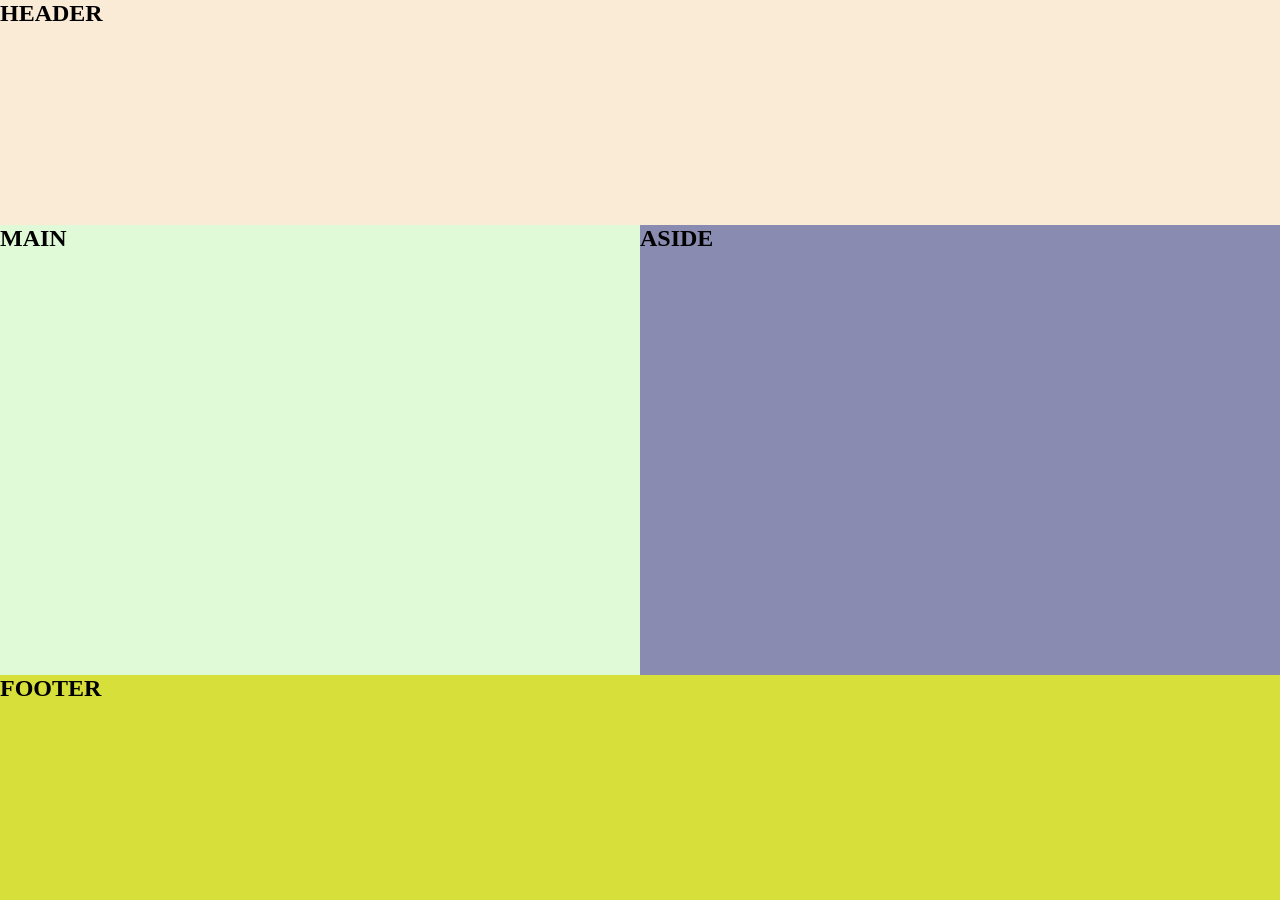
==== exemplo.html @ c854e50a "chore : refatoração do projeto base." ====
<!DOCTYPE html>
<html lang="pt-br">
<head>
    <meta charset="UTF-8">
    <meta name="viewport" content="width=device-width, initial-scale=1.0">
    <title>Exemplo - Grid</title>
    <link rel="stylesheet" href="./css/grid.css">
</head>
<body>
    <div class="container">
        <header class="header"><h2>HEADER</h2></header>
        <main class="main"><h2>MAIN</h2></main>
        <aside class="aside"><h2>ASIDE</h2></aside>
        <footer class="footer"><h2>FOOTER</h2></footer>
    </div>

</body>
</html>
---- css/grid.css ----
* {
  margin: 0;
  padding: 0;
  box-sizing: border-box;
}

body {
  width: 100vw;
  height: 100vh;
}

/* .item{
    background-color: #205a23;
    color: #fff;
}

.container{
    display: grid;
    
    grid-template-columns:repeat(3,1fr);
     column-gap: 10px; 

    grid-template-rows: repeat(2,1fr);
     row-gap: 10px ; 

    gap: 10px;
}  
*/

/* .container {
  display: grid;

  grid-template-columns: repeat(4, 1fr);
  grid-template-rows: repeat(4, 1fr);

  width: 100%;
  height: 100%;
}

.header {
  background-color: #a98383;
  grid-column: 1/5;
  grid-row: 1/2;
}

.main {
  background-color: #d3e597;
  grid-column: 1/3;
  grid-row: 2/4;
}

.aside {
  background-color: #918bce;
  grid-column: 3/5;
  grid-row: 2/4;
}

.footer {
  background-color: #c64854;
  grid-column: 1/5;
  grid-row: 4/5;
}

@media (max-width: 320px) {
  .main {
    grid-column: 1/5;
    grid-row: 2/3;
  }

  .aside {
    grid-column: 1/5;
    grid-row: 3/4;
  }
} 
  */

  .container{
    width: 100%;
    height: 100%;
    display: grid;
    grid-template-rows: repeat(4,1fr);
    grid-template-columns: repeat(4,1fr);
    grid-template-areas: 
        "header header header header"
        "main main aside aside"
        "main main aside aside"
        "footer footer footer footer"
    ;
  }

  .header{
    grid-area: header;
    background-color: #faebd7;
  }

  .main{
    grid-area: main;
    background-color: #e0fad7;
  }

  .aside{
    grid-area: aside;
    background-color: #898bb1;
  }
  
   .footer{
    grid-area: footer;
    background-color: #d7df3a;
  }

  @media (max-width:320px){
      .container{
    grid-template-areas: 
        "header header header header"
        "main main main main"
        "aside aside aside aside"
        "footer footer footer footer"
    ;
  }
  }
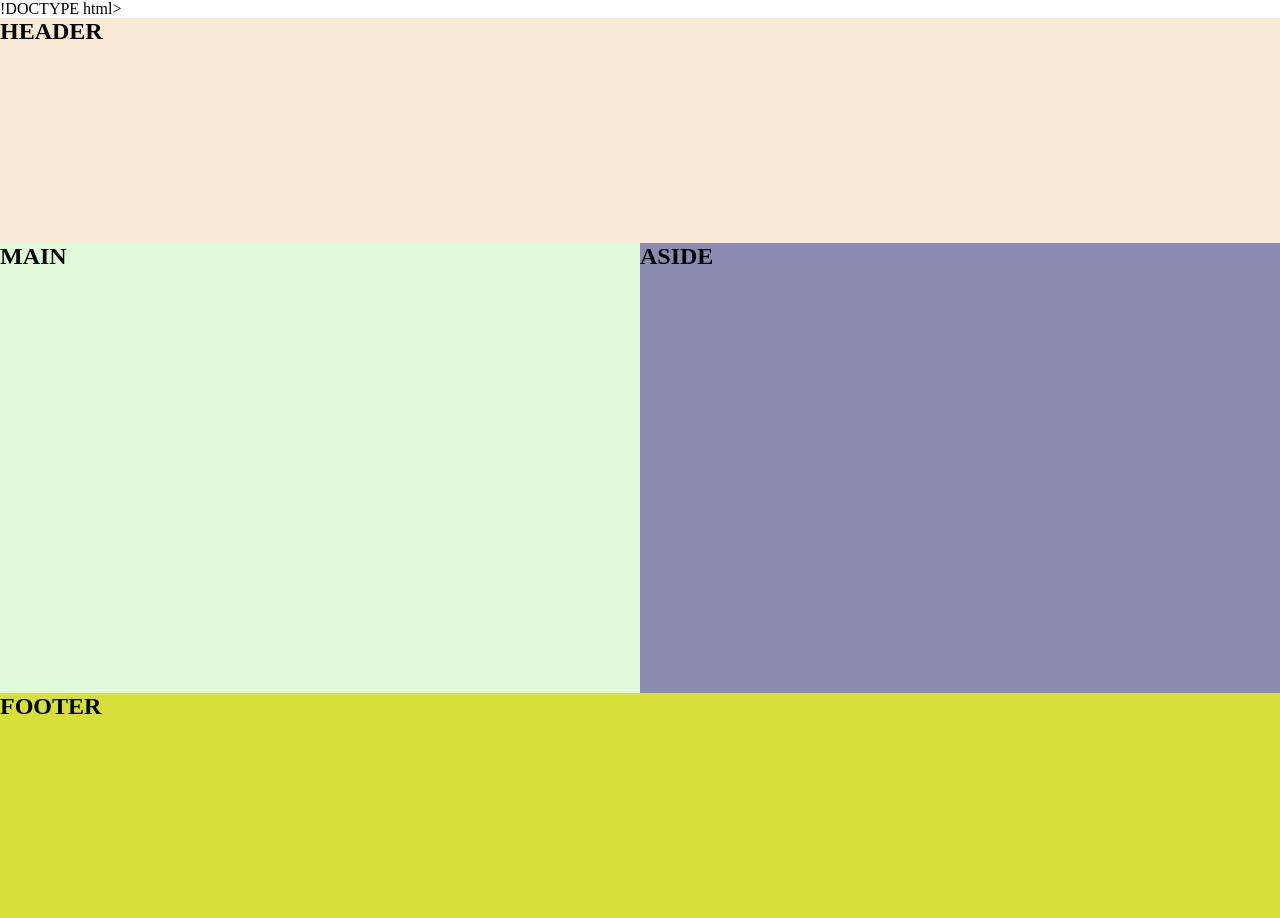
==== commit 77e1b835: "Merge branch 'main' into correcao-cp1" ====
--- a/exemplo.html
+++ b/exemplo.html
@@ -1,4 +1,4 @@
-<!DOCTYPE html>
+!DOCTYPE html>
 <html lang="pt-br">
 <head>
     <meta charset="UTF-8">
